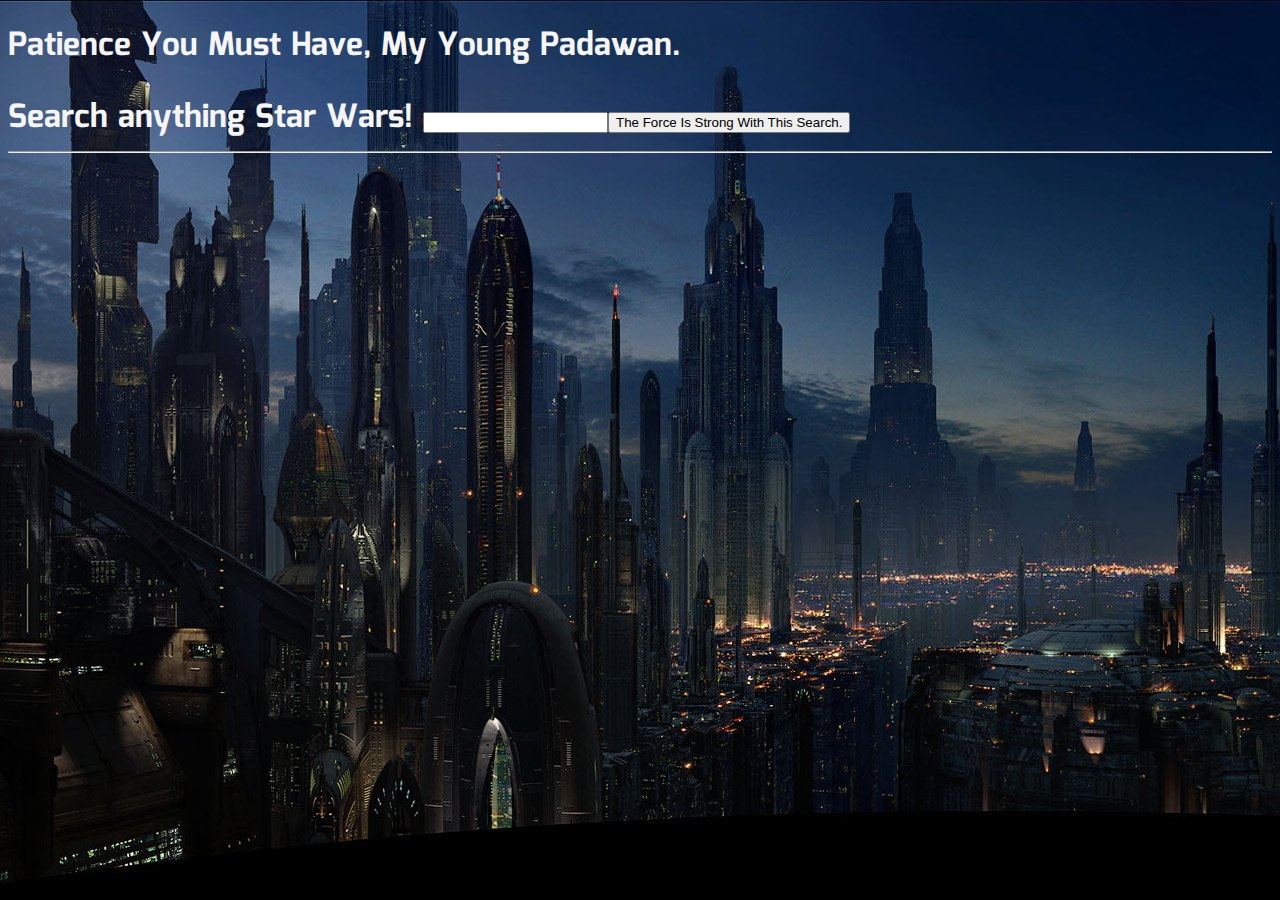
==== index.html @ 743b5593 "file name change" ====
<!DOCTYPE html>
<html lang="en">
<head>
    <meta charset="UTF-8">
    <meta name="viewport" content="width=device-width, initial-scale=1.0">
    <meta http-equiv="X-UA-Compatible" content="ie=edge">
    <link rel="stylesheet" type="text/css" href="assets/css/style.css">
    <link href="https://fonts.googleapis.com/css?family=Mina" rel="stylesheet">
    <title>Star Wars GIF's</title>

    <style>
        #starwars-search {
          font-weight: 700;
          font-size: 2em;
        }
      </style>

</head>
<body>

<!--first we need to create an input feild that takes in data, and dynamically creates a button for whatever the user input was--> 
   <!-- Title -->
   <h1>Patience You Must Have, My Young Padawan.</h1>

   <!-- Input Form -->
   <form>
     <span id="starwars-search">Search anything Star Wars! <input id="search-item" type="text" ><input id="add-item" value="The Force Is Strong With This Search." type="submit"></span>
   </form>

   <hr>
   <div id="search-buttons"></div>
   <!-- List of Star Wars Search Items from user input will show up here -->
   <div id="item-drop"></div>

   <!-- jQuery -->
   <script src="https://cdnjs.cloudflare.com/ajax/libs/jquery/3.2.1/jquery.min.js"></script>

   <!-- Script -->

<script>

var starwarsCount = 0;

//  On Click event that takes user input from form and creates a button that displays their search, while also assigning that input as data item.
$("#add-item").on("click", function(event) {
  event.preventDefault();

  var starwarsInput = $("#search-item").val().trim();
  var starwarsItem = $("<button>"+starwarsInput+"</button>");
  
  starwarsItem.attr("data-search-term", starwarsInput);
  starwarsItem.addClass('search-term-btn');

  $("#search-buttons").append(starwarsItem);

  $("#search-item").val("");

  starwarsCount++;
  console.log(starwarsInput);

});

//$('.search-term-btn').on('click', function(e) {
$('#search-buttons').on('click', '.search-term-btn', function() {
    console.log('inside api call event handler');
    //this creates a variable for our api that we can reuse throughout function/other functions
var searchTerm = $(this).attr("data-search-term")
var queryURL = "https://api.giphy.com/v1/gifs/search?q=" + searchTerm + "&api_key=n5C5ZtrTA6dHbMjCc2Vxgy5HAsdUwJH8&limit=10";
//var queryURL = "https://api.giphy.com/v1/gifs/random?api_key=n5C5ZtrTA6dHbMjCc2Vxgy5HAsdUwJH8&tag=" + searchTerm;
console.log(queryURL);

//this calls our api to get information, starts ajax call
// two parameters (queryURL, method: GET)

$.ajax({
  url: queryURL,
  method: "GET"
})

//this returns the information from the api so that we can utilize it, stores it in variable
//our data
// we use .done to ensure our ajax call is complete before we exec anhything else

.then(function(response) {
  
  //creates vaiable that stores image from api, parsing the response ti grab the image.
  var results = response.data;
 
    console.log(results);
    console.log(response);
  //nested in array, need to access data inside the array and push the data out.

for (var i = 0; i < results.length; i++){

  //var imageUrl = JSON.stringify(response.data[i].images.original_still.url);
  //console.log(imageUrl);
//creating and storing a div tag
  var imageDiv = $("<div>");

  //create variable that creates and stores image tag
  var image = $("<img>");

  // Creating a paragraph tag with the result item's rating
  var p = $("<p>").text("Rating: " + results[i].rating);


  //adds attributes to image variable
  // url to src
  // alt text (tooltip)
  //add class to images for click event for pause/stop
  image.attr("src", results[i].images.fixed_height.url);
  image.attr("alt", "giphy image");
  image.addClass("gif");

//Appends the paragraph and image tag to the imageDiv

imageDiv.append(p);
imageDiv.append(image);

  //targets images div and adds gif on top of the one thats already on the page

  $("#item-drop").prepend(imageDiv);
}

});

});
//add event listener that will trigger function when an image is clicked. 
$(".gif").on("click", function(){
console.log("working");

var state = $(this).attr("data-state");

var state = $(this).attr("data-state");
if (state == "still") {
  $(this).attr("src", $(this).attr("data-animate"));
  $(this).attr("data-state", "moving");
}
else {
  $(this).attr("src", $(this).attr("data-still"));
  $(this).attr("data-state", "still");
}
});

</script>

    
</body>
</html>
---- assets/css/style.css ----
body {
    background-image: url("../../assets/images/sw.jpg");
    color: whitesmoke;
    font-family: 'Mina', sans-serif;

}
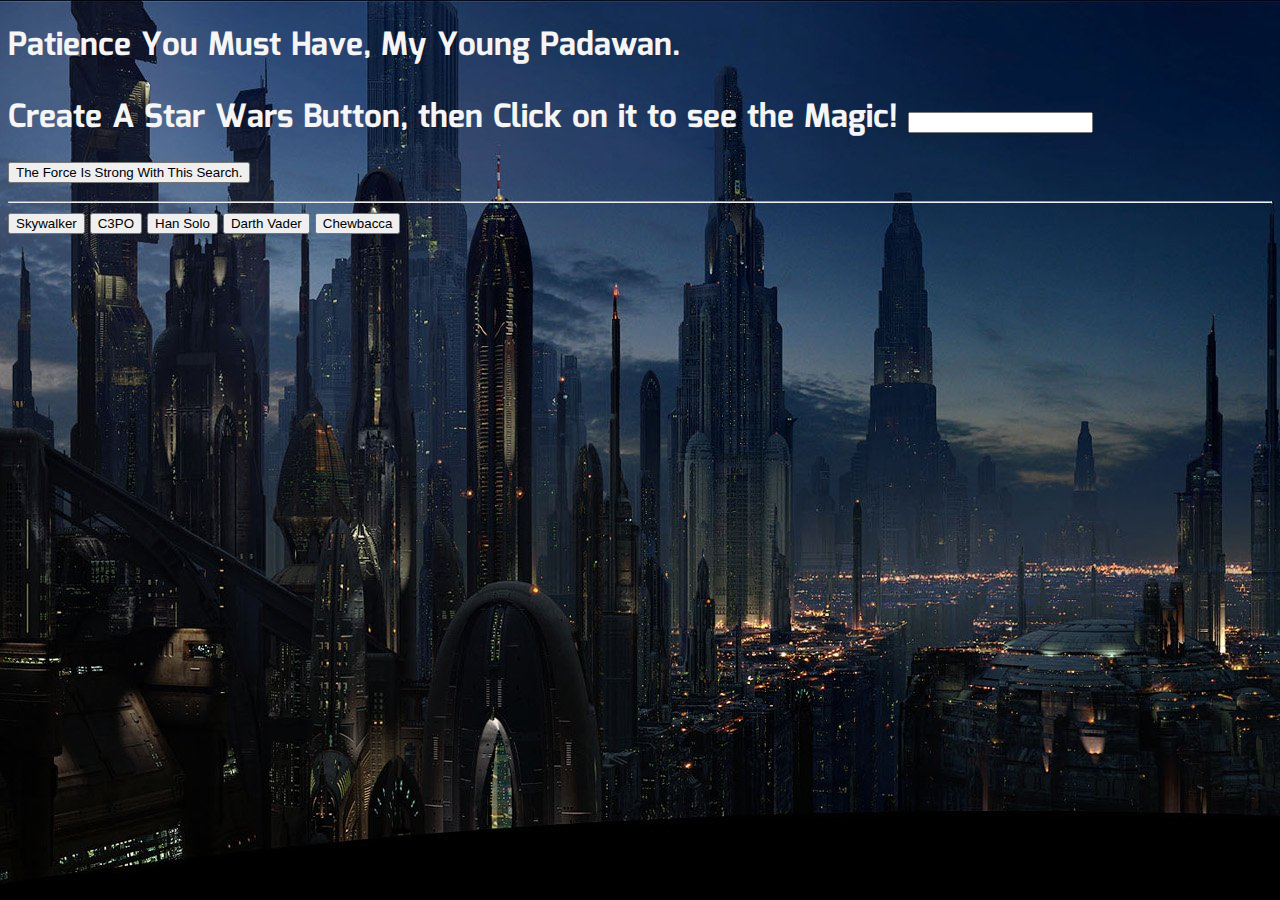
==== commit 04d97f2c: "Added buttons" ====
--- a/index.html
+++ b/index.html
@@ -24,11 +24,17 @@
 
    <!-- Input Form -->
    <form>
-     <span id="starwars-search">Search anything Star Wars! <input id="search-item" type="text" ><input id="add-item" value="The Force Is Strong With This Search." type="submit"></span>
+     <span id="starwars-search">Create A Star Wars Button, then Click on it to see the Magic! <input id="search-item" type="text" ><input id="add-item" value="The Force Is Strong With This Search." type="submit"></span>
    </form>
 
    <hr>
-   <div id="search-buttons"></div>
+   <div id="search-buttons">
+    <button data-search-term="Skywalker" class="search-term-btn">Skywalker</button>
+    <button data-search-term="C3PO" class="search-term-btn">C3PO</button>
+    <button data-search-term="Han Solo" class="search-term-btn">Han Solo</button>
+    <button data-search-term="Darth Vader" class="search-term-btn">Darth Vader</button>
+    <button data-search-term="Chewbacca" class="search-term-btn">Chewbacca</button>
+    </div>
    <!-- List of Star Wars Search Items from user input will show up here -->
    <div id="item-drop"></div>
 
